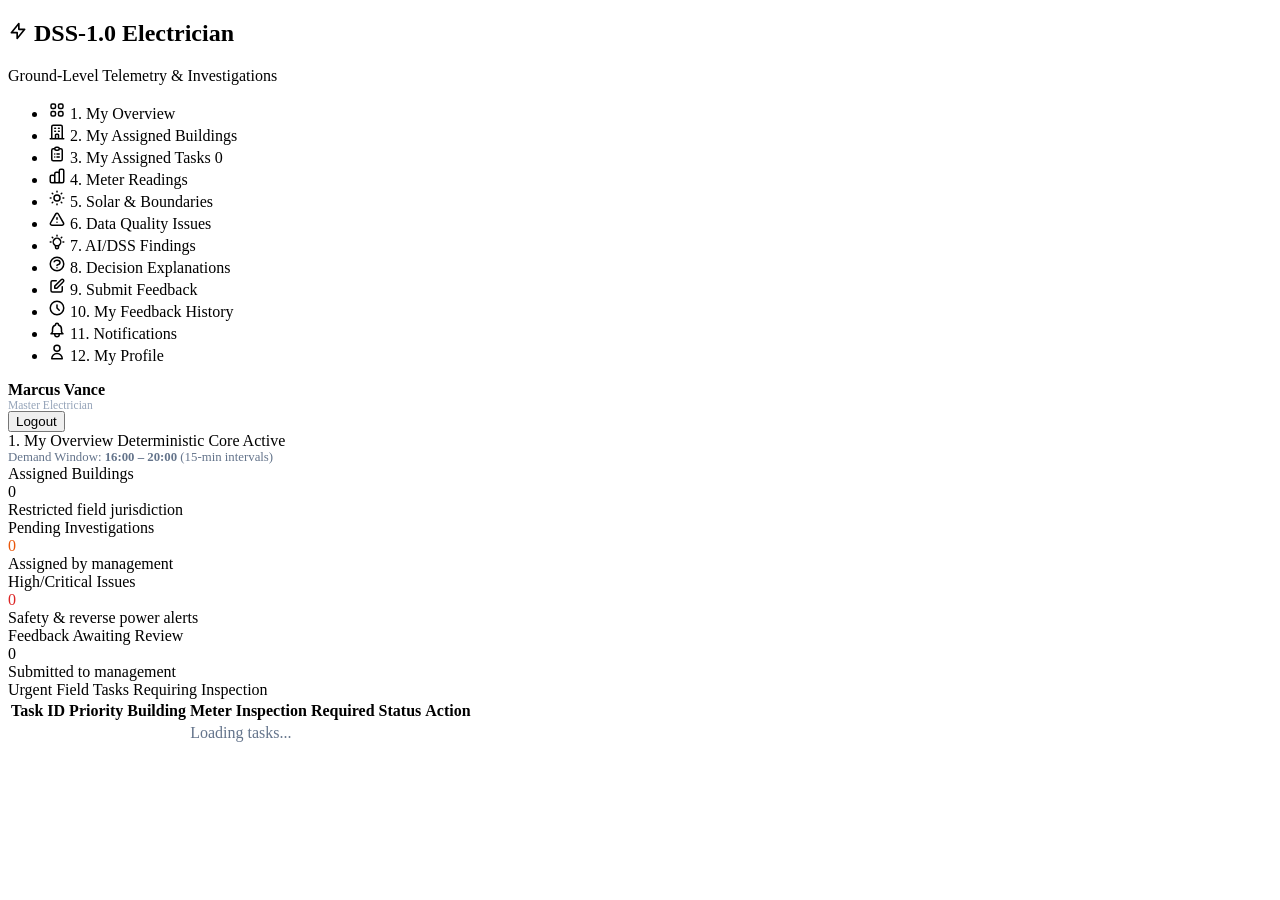
==== app/static/electrician_dashboard.html @ 559f5844 "first commit" ====
<!DOCTYPE html>
<html lang="en">
<head>
  <meta charset="UTF-8">
  <meta name="viewport" content="width=device-width, initial-scale=1.0">
  <title>Electrician Dashboard | DSS-1.0</title>
  <link rel="stylesheet" href="/static/css/styles.css">
  <script src="/static/js/chart.min.js"></script>
</head>
<body>

  <div class="app-container">
    <!-- Sidebar -->
    <aside class="sidebar">
      <div class="sidebar-header">
        <h2>
          <svg width="20" height="20" fill="none" stroke="currentColor" viewBox="0 0 24 24"><path stroke-linecap="round" stroke-linejoin="round" stroke-width="2" d="M13 10V3L4 14h7v7l9-11h-7z"></path></svg>
          DSS-1.0 Electrician
        </h2>
        <p>Ground-Level Telemetry & Investigations</p>
      </div>

      <ul class="nav-menu">
        <li class="nav-item active" data-section="sec-overview">
          <svg width="18" height="18" fill="none" stroke="currentColor" viewBox="0 0 24 24"><path stroke-linecap="round" stroke-linejoin="round" stroke-width="2" d="M4 6a2 2 0 012-2h2a2 2 0 012 2v2a2 2 0 01-2 2H6a2 2 0 01-2-2V6zM14 6a2 2 0 012-2h2a2 2 0 012 2v2a2 2 0 01-2 2h-2a2 2 0 01-2-2V6zM4 16a2 2 0 012-2h2a2 2 0 012 2v2a2 2 0 01-2 2H6a2 2 0 01-2-2v-2zM14 16a2 2 0 012-2h2a2 2 0 012 2v2a2 2 0 01-2 2h-2a2 2 0 01-2-2v-2z"></path></svg>
          1. My Overview
        </li>
        <li class="nav-item" data-section="sec-buildings">
          <svg width="18" height="18" fill="none" stroke="currentColor" viewBox="0 0 24 24"><path stroke-linecap="round" stroke-linejoin="round" stroke-width="2" d="M19 21V5a2 2 0 00-2-2H7a2 2 0 00-2 2v16m14 0h2m-2 0h-5m-9 0H3m2 0h5M9 7h1m-1 4h1m4-4h1m-1 4h1m-5 10v-5a1 1 0 011-1h2a1 1 0 011 1v5m-4 0h4"></path></svg>
          2. My Assigned Buildings
        </li>
        <li class="nav-item" data-section="sec-tasks">
          <svg width="18" height="18" fill="none" stroke="currentColor" viewBox="0 0 24 24"><path stroke-linecap="round" stroke-linejoin="round" stroke-width="2" d="M9 5H7a2 2 0 00-2 2v12a2 2 0 002 2h10a2 2 0 002-2V7a2 2 0 00-2-2h-2M9 5a2 2 0 002 2h2a2 2 0 002-2M9 5a2 2 0 012-2h2a2 2 0 012 2m-3 7h3m-3 4h3m-6-4h.01M9 16h.01"></path></svg>
          3. My Assigned Tasks
          <span class="nav-item-badge" id="badgePendingTasks">0</span>
        </li>
        <li class="nav-item" data-section="sec-meter-readings">
          <svg width="18" height="18" fill="none" stroke="currentColor" viewBox="0 0 24 24"><path stroke-linecap="round" stroke-linejoin="round" stroke-width="2" d="M9 19v-6a2 2 0 00-2-2H5a2 2 0 00-2 2v6a2 2 0 002 2h2a2 2 0 002-2zm0 0V9a2 2 0 012-2h2a2 2 0 012 2v10m-6 0a2 2 0 002 2h2a2 2 0 002-2m0 0V5a2 2 0 012-2h2a2 2 0 012 2v14a2 2 0 01-2 2h-2a2 2 0 01-2-2z"></path></svg>
          4. Meter Readings
        </li>
        <li class="nav-item" data-section="sec-boundaries">
          <svg width="18" height="18" fill="none" stroke="currentColor" viewBox="0 0 24 24"><path stroke-linecap="round" stroke-linejoin="round" stroke-width="2" d="M12 3v1m0 16v1m9-9h-1M4 12H3m15.364 6.364l-.707-.707M6.343 6.343l-.707-.707m12.728 0l-.707.707M6.343 17.657l-.707.707M16 12a4 4 0 11-8 0 4 4 0 018 0z"></path></svg>
          5. Solar & Boundaries
        </li>
        <li class="nav-item" data-section="sec-dq">
          <svg width="18" height="18" fill="none" stroke="currentColor" viewBox="0 0 24 24"><path stroke-linecap="round" stroke-linejoin="round" stroke-width="2" d="M12 9v2m0 4h.01m-6.938 4h13.856c1.54 0 2.502-1.667 1.732-3L13.732 4c-.77-1.333-2.694-1.333-3.464 0L3.34 16c-.77 1.333.192 3 1.732 3z"></path></svg>
          6. Data Quality Issues
        </li>
        <li class="nav-item" data-section="sec-findings">
          <svg width="18" height="18" fill="none" stroke="currentColor" viewBox="0 0 24 24"><path stroke-linecap="round" stroke-linejoin="round" stroke-width="2" d="M9.663 17h4.673M12 3v1m6.364 1.636l-.707.707M21 12h-1M4 12H3m3.343-5.657l-.707-.707m2.828 9.9a5 5 0 117.072 0l-.548.547A3.374 3.374 0 0014 18.469V19a2 2 0 11-4 0v-.531c0-.895-.356-1.754-.988-2.386l-.548-.547z"></path></svg>
          7. AI/DSS Findings
        </li>
        <li class="nav-item" data-section="sec-explanations">
          <svg width="18" height="18" fill="none" stroke="currentColor" viewBox="0 0 24 24"><path stroke-linecap="round" stroke-linejoin="round" stroke-width="2" d="M8.228 9c.549-1.165 2.03-2 3.772-2 2.21 0 4 1.343 4 3 0 1.4-1.278 2.575-3.006 2.907-.542.104-.994.54-.994 1.093m0 3h.01M21 12a9 9 0 11-18 0 9 9 0 0118 0z"></path></svg>
          8. Decision Explanations
        </li>
        <li class="nav-item" data-section="sec-submit-fb">
          <svg width="18" height="18" fill="none" stroke="currentColor" viewBox="0 0 24 24"><path stroke-linecap="round" stroke-linejoin="round" stroke-width="2" d="M11 5H6a2 2 0 00-2 2v11a2 2 0 002 2h11a2 2 0 002-2v-5m-1.414-9.414a2 2 0 112.828 2.828L11.828 15H9v-2.828l8.586-8.586z"></path></svg>
          9. Submit Feedback
        </li>
        <li class="nav-item" data-section="sec-fb-history">
          <svg width="18" height="18" fill="none" stroke="currentColor" viewBox="0 0 24 24"><path stroke-linecap="round" stroke-linejoin="round" stroke-width="2" d="M12 8v4l3 3m6-3a9 9 0 11-18 0 9 9 0 0118 0z"></path></svg>
          10. My Feedback History
        </li>
        <li class="nav-item" data-section="sec-notifications">
          <svg width="18" height="18" fill="none" stroke="currentColor" viewBox="0 0 24 24"><path stroke-linecap="round" stroke-linejoin="round" stroke-width="2" d="M15 17h5l-1.405-1.405A2.032 2.032 0 0118 14.158V11a6.002 6.002 0 00-4-5.659V5a2 2 0 10-4 0v.341C7.67 6.165 6 8.388 6 11v3.159c0 .538-.214 1.055-.595 1.436L4 17h5m6 0v1a3 3 0 11-6 0v-1m6 0H9"></path></svg>
          11. Notifications
        </li>
        <li class="nav-item" data-section="sec-profile">
          <svg width="18" height="18" fill="none" stroke="currentColor" viewBox="0 0 24 24"><path stroke-linecap="round" stroke-linejoin="round" stroke-width="2" d="M16 7a4 4 0 11-8 0 4 4 0 018 0zM12 14a7 7 0 00-7 7h14a7 7 0 00-7-7z"></path></svg>
          12. My Profile
        </li>
      </ul>

      <div class="sidebar-footer">
        <div class="user-badge">
          <div>
            <div id="sidebarUserName" style="font-weight: 700;">Marcus Vance</div>
            <div style="font-size: 0.72rem; color: #94a3b8;">Master Electrician</div>
          </div>
          <button class="btn btn-sm btn-secondary" onclick="logout()" title="Sign Out">Logout</button>
        </div>
      </div>
    </aside>

    <!-- Main Viewport -->
    <main class="main-viewport">
      <header class="topbar">
        <div class="topbar-title">
          <span id="activeSectionTitle">1. My Overview</span>
          <span class="status-indicator">
            <span style="width: 8px; height: 8px; background: #059669; border-radius: 50%;"></span>
            Deterministic Core Active
          </span>
        </div>
        <div style="font-size: 0.8rem; color: #64748b;">
          Demand Window: <strong>16:00 &ndash; 20:00</strong> (15-min intervals)
        </div>
      </header>

      <div class="content-scrollable">
        <!-- SECTION 1: Overview -->
        <section id="sec-overview" class="view-section">
          <div class="metric-grid">
            <div class="metric-card">
              <div class="metric-title">Assigned Buildings</div>
              <div class="metric-value" id="mAssignedBuildings">0</div>
              <div class="metric-subtext">Restricted field jurisdiction</div>
            </div>
            <div class="metric-card">
              <div class="metric-title">Pending Investigations</div>
              <div class="metric-value" id="mPendingTasks" style="color: #ea580c;">0</div>
              <div class="metric-subtext">Assigned by management</div>
            </div>
            <div class="metric-card">
              <div class="metric-title">High/Critical Issues</div>
              <div class="metric-value" id="mHighCritIssues" style="color: #dc2626;">0</div>
              <div class="metric-subtext">Safety & reverse power alerts</div>
            </div>
            <div class="metric-card">
              <div class="metric-title">Feedback Awaiting Review</div>
              <div class="metric-value" id="mAwaitingFeedback">0</div>
              <div class="metric-subtext">Submitted to management</div>
            </div>
          </div>

          <div class="card">
            <div class="card-header">
              <div class="card-title">Urgent Field Tasks Requiring Inspection</div>
            </div>
            <div class="table-container">
              <table class="data-table" id="tableOverviewTasks">
                <thead>
                  <tr>
                    <th>Task ID</th>
                    <th>Priority</th>
                    <th>Building</th>
                    <th>Meter</th>
                    <th>Inspection Required</th>
                    <th>Status</th>
                    <th>Action</th>
                  </tr>
                </thead>
                <tbody>
                  <tr><td colspan="7" style="text-align: center; color: #64748b;">Loading tasks...</td></tr>
                </tbody>
              </table>
            </div>
          </div>
        </section>

        <!-- SECTION 2: My Assigned Buildings -->
        <section id="sec-buildings" class="view-section" style="display: none;">
          <div class="card">
            <div class="card-header">
              <div class="card-title">My Assigned Campus Buildings</div>
            </div>
            <div class="table-container">
              <table class="data-table" id="tableAssignedBuildings">
                <thead>
                  <tr>
                    <th>Code</th>
                    <th>Building Name</th>
                    <th>Category</th>
                    <th>Protected Status</th>
                    <th>Evidence Grade</th>
                    <th>Severity</th>
                    <th>Eligibility</th>
                    <th>Open Tasks</th>
                    <th>Action</th>
                  </tr>
                </thead>
                <tbody>
                  <tr><td colspan="9" style="text-align: center; color: #64748b;">Loading assigned buildings...</td></tr>
                </tbody>
              </table>
            </div>
          </div>
        </section>

        <!-- SECTION 3: My Assigned Tasks -->
        <section id="sec-tasks" class="view-section" style="display: none;">
          <div class="card">
            <div class="card-header">
              <div class="card-title">Investigation Tasks Management</div>
            </div>
            <div class="table-container">
              <table class="data-table" id="tableAllTasks">
                <thead>
                  <tr>
                    <th>Task ID</th>
                    <th>Priority</th>
                    <th>Building</th>
                    <th>Meter</th>
                    <th>Required Inspection</th>
                    <th>Management Instructions</th>
                    <th>Status</th>
                    <th>Update Status</th>
                  </tr>
                </thead>
                <tbody>
                  <tr><td colspan="8" style="text-align: center; color: #64748b;">Loading tasks...</td></tr>
                </tbody>
              </table>
            </div>
          </div>
        </section>

        <!-- SECTION 4: Meter Readings -->
        <section id="sec-meter-readings" class="view-section" style="display: none;">
          <div class="card">
            <div class="card-header">
              <div class="card-title">15-Minute Peak Demand Curve (16:00 - 20:00)</div>
              <div>
                <select id="selectBuildingReadings" class="form-control" style="width: 240px;"></select>
              </div>
            </div>
            <div style="height: 320px; width: 100%;">
              <canvas id="chartMeterReadings"></canvas>
            </div>
          </div>

          <div class="card">
            <div class="card-header">
              <div class="card-title">Interval Telemetry Table (20:00 strictly excluded)</div>
            </div>
            <div class="table-container">
              <table class="data-table" id="tableIntervals">
                <thead>
                  <tr>
                    <th>Timestamp</th>
                    <th>Measured Power (kW)</th>
                    <th>Solar PV Generation (kW)</th>
                    <th>Validity Status</th>
                    <th>Validation Flags</th>
                  </tr>
                </thead>
                <tbody>
                  <tr><td colspan="5" style="text-align: center; color: #64748b;">Select building to view intervals...</td></tr>
                </tbody>
              </table>
            </div>
          </div>
        </section>

        <!-- SECTION 5: Solar & Meter Boundaries -->
        <section id="sec-boundaries" class="view-section" style="display: none;">
          <div class="card">
            <div class="card-header">
              <div class="card-title">Meter Boundary & Solar Topology Analysis</div>
            </div>
            <div id="boundaryCardsContainer"></div>
          </div>
        </section>

        <!-- SECTION 6: Data Quality Issues -->
        <section id="sec-dq" class="view-section" style="display: none;">
          <div class="card">
            <div class="card-header">
              <div class="card-title">Active Data Quality Corruptions & Sensor Findings</div>
            </div>
            <div class="table-container">
              <table class="data-table" id="tableDQ">
                <thead>
                  <tr>
                    <th>Severity</th>
                    <th>Category</th>
                    <th>Building / Meter</th>
                    <th>Validation Rule</th>
                    <th>Explanation</th>
                    <th>Recommended Field Action</th>
                    <th>Action</th>
                  </tr>
                </thead>
                <tbody>
                  <tr><td colspan="7" style="text-align: center; color: #64748b;">Loading data quality records...</td></tr>
                </tbody>
              </table>
            </div>
          </div>
        </section>

        <!-- SECTION 7: AI/DSS Findings -->
        <section id="sec-findings" class="view-section" style="display: none;">
          <div class="card">
            <div class="card-header">
              <div class="card-title">Core DSS Deterministic Decisions</div>
            </div>
            <div id="dssDecisionsContainer"></div>
          </div>
        </section>

        <!-- SECTION 8: Decision Explanations -->
        <section id="sec-explanations" class="view-section" style="display: none;">
          <div class="card">
            <div class="card-header">
              <div class="card-title">Universal Decision Explanation Explorer</div>
            </div>
            <p style="font-size: 0.85rem; color: #64748b; margin-bottom: 16px;">
              Click any badge or decision card across the application to inspect the complete 13-point deterministic explanation, or select a building below:
            </p>
            <div id="explanationsListContainer"></div>
          </div>
        </section>

        <!-- SECTION 9: Submit Feedback -->
        <section id="sec-submit-fb" class="view-section" style="display: none;">
          <div class="card" style="max-width: 780px;">
            <div class="card-header">
              <div class="card-title">Submit Electrician Technical Field Feedback</div>
            </div>
            <form id="feedbackForm">
              <div class="form-group">
                <label for="fbBuildingSelect">Target Building (Assigned)</label>
                <select id="fbBuildingSelect" class="form-control" required></select>
              </div>

              <div class="form-group">
                <label for="fbCategorySelect">Feedback Category</label>
                <select id="fbCategorySelect" class="form-control" required>
                  <option value="METER_CONFIGURATION">METER_CONFIGURATION (CT polarity, register multiplier)</option>
                  <option value="METER_BOUNDARY">METER_BOUNDARY (Gross vs Net utility switchgear)</option>
                  <option value="SOLAR_MISMATCH">SOLAR_MISMATCH (Inverter timestamp or circuit routing)</option>
                  <option value="FAULTY_READING">FAULTY_READING (Sensor drop, hardware noise)</option>
                  <option value="MISSING_READING">MISSING_READING (Logger communication buffer loss)</option>
                  <option value="TIMESTAMP_ISSUE">TIMESTAMP_ISSUE (Clock skew or timezone offset)</option>
                  <option value="EQUIPMENT_OBSERVATION">EQUIPMENT_OBSERVATION (HVAC compressor, chiller surge)</option>
                  <option value="MAINTENANCE_ISSUE">MAINTENANCE_ISSUE (Physical electrical wear, breaker trip)</option>
                  <option value="OTHER">OTHER</option>
                </select>
              </div>

              <div class="form-group">
                <label for="fbObservation">Technical Observation (Field Finding)</label>
                <textarea id="fbObservation" class="form-control" rows="3" placeholder="Describe physical electrical condition observed on site..." required></textarea>
              </div>

              <div class="form-group">
                <label for="fbExplanation">Detailed Engineering Explanation</label>
                <textarea id="fbExplanation" class="form-control" rows="3" placeholder="Explain why the telemetry reading occurred..." required></textarea>
              </div>

              <div class="form-group">
                <label for="fbEvidence">Supporting Evidence / Test Measurements</label>
                <input type="text" id="fbEvidence" class="form-control" placeholder="e.g. Fluke 87V measurement 480V phase-to-phase, CT ratio verified 400:5">
              </div>

              <div class="form-group">
                <label for="fbCorrection">Suggested Correction</label>
                <input type="text" id="fbCorrection" class="form-control" placeholder="e.g. Update registry boundary to GROSS and reverse Phase B CT leads">
              </div>

              <button type="submit" class="btn btn-primary">Submit Technical Feedback to Management &rarr;</button>
            </form>
          </div>
        </section>

        <!-- SECTION 10: Feedback History -->
        <section id="sec-fb-history" class="view-section" style="display: none;">
          <div class="card">
            <div class="card-header">
              <div class="card-title">My Submitted Field Feedback History</div>
            </div>
            <div class="table-container">
              <table class="data-table" id="tableFeedbackHistory">
                <thead>
                  <tr>
                    <th>Date</th>
                    <th>Building</th>
                    <th>Category</th>
                    <th>Technical Observation</th>
                    <th>Suggested Correction</th>
                    <th>Status</th>
                  </tr>
                </thead>
                <tbody>
                  <tr><td colspan="6" style="text-align: center; color: #64748b;">Loading feedback history...</td></tr>
                </tbody>
              </table>
            </div>
          </div>
        </section>

        <!-- SECTION 11: Notifications -->
        <section id="sec-notifications" class="view-section" style="display: none;">
          <div class="card">
            <div class="card-header">
              <div class="card-title">Electrician Role Notifications</div>
            </div>
            <div id="notificationsContainer">
              <div style="padding: 16px; border-left: 4px solid #dc2626; background: #fef2f2; margin-bottom: 12px; border-radius: 4px;">
                <strong>CRITICAL INSPECTION ASSIGNED:</strong> North Campus Dormitory A reported negative power spike (-65 kW). Urgent CT inspection assigned.
              </div>
              <div style="padding: 16px; border-left: 4px solid #ea580c; background: #fff7ed; margin-bottom: 12px; border-radius: 4px;">
                <strong>BOUNDARY VERIFICATION NEEDED:</strong> Humanities & Arts Hall boundary is UNDECLARED. Review single-line diagram.
              </div>
            </div>
          </div>
        </section>

        <!-- SECTION 12: Profile -->
        <section id="sec-profile" class="view-section" style="display: none;">
          <div class="card" style="max-width: 600px;">
            <div class="card-header">
              <div class="card-title">Electrician Operational Profile</div>
            </div>
            <div style="line-height: 2; font-size: 0.9rem;">
              <div><strong>Name:</strong> <span id="profName">Loading...</span></div>
              <div><strong>Username:</strong> <span id="profUsername">Loading...</span></div>
              <div><strong>Role:</strong> <span class="badge badge-sev-info">ELECTRICIAN</span></div>
              <div><strong>Assigned Jurisdiction:</strong> <span id="profAssigned">Loading...</span></div>
              <div><strong>Session Expiry:</strong> 12 hours (Standard Operational Shift)</div>
            </div>
            <button class="btn btn-danger btn-sm" onclick="logout()" style="margin-top: 20px;">Sign Out</button>
          </div>
        </section>
      </div>
    </main>
  </div>

  <!-- Scripts -->
  <script src="/static/js/explanation-panel.js"></script>
  <script src="/static/js/electrician.js"></script>
</body>
</html>
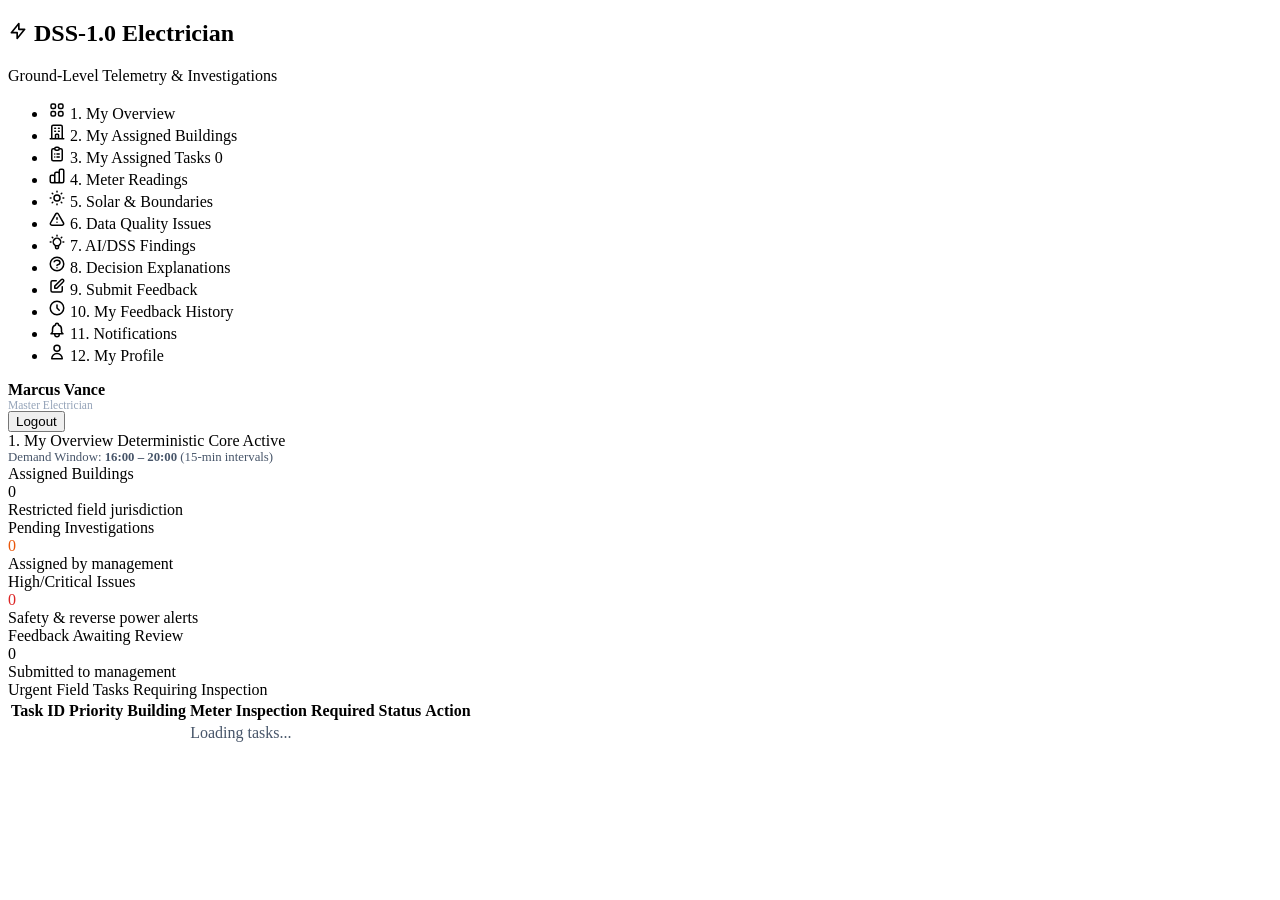
==== commit 68d8f33e: "final fixes" ====
--- a/app/static/electrician_dashboard.html
+++ b/app/static/electrician_dashboard.html
@@ -78,7 +78,7 @@
             <div id="sidebarUserName" style="font-weight: 700;">Marcus Vance</div>
             <div style="font-size: 0.72rem; color: #94a3b8;">Master Electrician</div>
           </div>
-          <button class="btn btn-sm btn-secondary" onclick="logout()" title="Sign Out">Logout</button>
+          <button class="btn btn-sm btn-secondary" data-dss-action="logout" title="Sign Out">Logout</button>
         </div>
       </div>
     </aside>
@@ -93,7 +93,7 @@
             Deterministic Core Active
           </span>
         </div>
-        <div style="font-size: 0.8rem; color: #64748b;">
+        <div style="font-size: 0.8rem; color: #475569;">
           Demand Window: <strong>16:00 &ndash; 20:00</strong> (15-min intervals)
         </div>
       </header>
@@ -142,7 +142,7 @@
                   </tr>
                 </thead>
                 <tbody>
-                  <tr><td colspan="7" style="text-align: center; color: #64748b;">Loading tasks...</td></tr>
+                  <tr><td colspan="7" style="text-align: center; color: #475569;">Loading tasks...</td></tr>
                 </tbody>
               </table>
             </div>
@@ -171,7 +171,7 @@
                   </tr>
                 </thead>
                 <tbody>
-                  <tr><td colspan="9" style="text-align: center; color: #64748b;">Loading assigned buildings...</td></tr>
+                  <tr><td colspan="9" style="text-align: center; color: #475569;">Loading assigned buildings...</td></tr>
                 </tbody>
               </table>
             </div>
@@ -199,7 +199,7 @@
                   </tr>
                 </thead>
                 <tbody>
-                  <tr><td colspan="8" style="text-align: center; color: #64748b;">Loading tasks...</td></tr>
+                  <tr><td colspan="8" style="text-align: center; color: #475569;">Loading tasks...</td></tr>
                 </tbody>
               </table>
             </div>
@@ -236,7 +236,7 @@
                   </tr>
                 </thead>
                 <tbody>
-                  <tr><td colspan="5" style="text-align: center; color: #64748b;">Select building to view intervals...</td></tr>
+                  <tr><td colspan="5" style="text-align: center; color: #475569;">Select building to view intervals...</td></tr>
                 </tbody>
               </table>
             </div>
@@ -273,7 +273,7 @@
                   </tr>
                 </thead>
                 <tbody>
-                  <tr><td colspan="7" style="text-align: center; color: #64748b;">Loading data quality records...</td></tr>
+                  <tr><td colspan="7" style="text-align: center; color: #475569;">Loading data quality records...</td></tr>
                 </tbody>
               </table>
             </div>
@@ -296,7 +296,7 @@
             <div class="card-header">
               <div class="card-title">Universal Decision Explanation Explorer</div>
             </div>
-            <p style="font-size: 0.85rem; color: #64748b; margin-bottom: 16px;">
+            <p style="font-size: 0.85rem; color: #475569; margin-bottom: 16px;">
               Click any badge or decision card across the application to inspect the complete 13-point deterministic explanation, or select a building below:
             </p>
             <div id="explanationsListContainer"></div>
@@ -374,7 +374,7 @@
                   </tr>
                 </thead>
                 <tbody>
-                  <tr><td colspan="6" style="text-align: center; color: #64748b;">Loading feedback history...</td></tr>
+                  <tr><td colspan="6" style="text-align: center; color: #475569;">Loading feedback history...</td></tr>
                 </tbody>
               </table>
             </div>
@@ -411,7 +411,7 @@
               <div><strong>Assigned Jurisdiction:</strong> <span id="profAssigned">Loading...</span></div>
               <div><strong>Session Expiry:</strong> 12 hours (Standard Operational Shift)</div>
             </div>
-            <button class="btn btn-danger btn-sm" onclick="logout()" style="margin-top: 20px;">Sign Out</button>
+            <button class="btn btn-danger btn-sm" data-dss-action="logout" style="margin-top: 20px;">Sign Out</button>
           </div>
         </section>
       </div>
@@ -419,8 +419,8 @@
   </div>
 
   <!-- Scripts -->
+  <script src="/static/js/actions.js"></script>
   <script src="/static/js/explanation-panel.js"></script>
   <script src="/static/js/electrician.js"></script>
 </body>
 </html>
-
